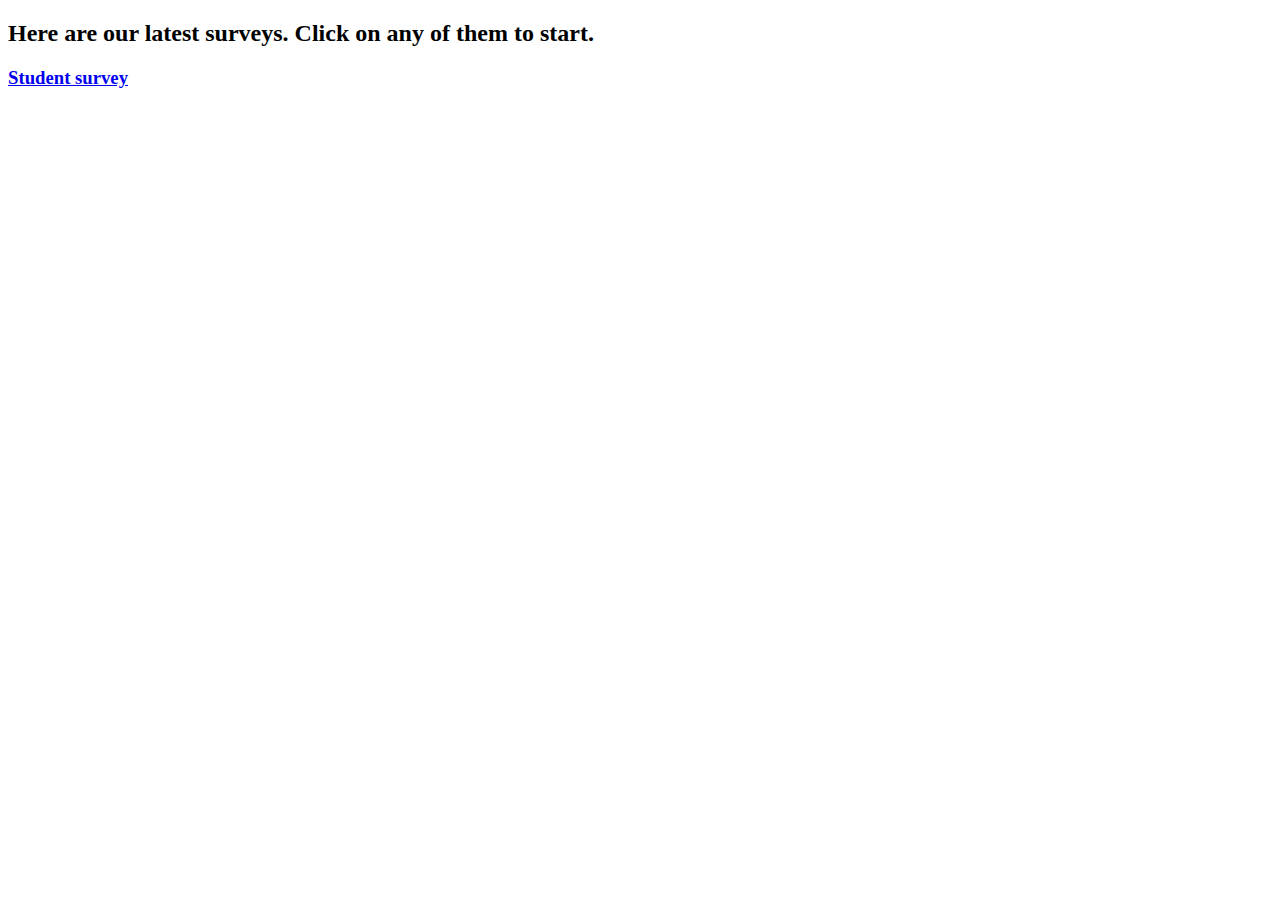
==== index.html @ 4497f031 "Created basic html files, without survey questions" ====
<!DOCTYPE html>
<html lang="en">
<head>
    <meta charset="UTF-8">
    <meta name="viewport" content="width=device-width, initial-scale=1.0">
    <title>Home | Survey</title>
</head>
<body>
    <div class="container">
        <h2>Here are our latest surveys. Click on any of them to start.</h2>
        <h3><a href="page1.html">Student survey</a></h3>
    </div>
</body>
</html>
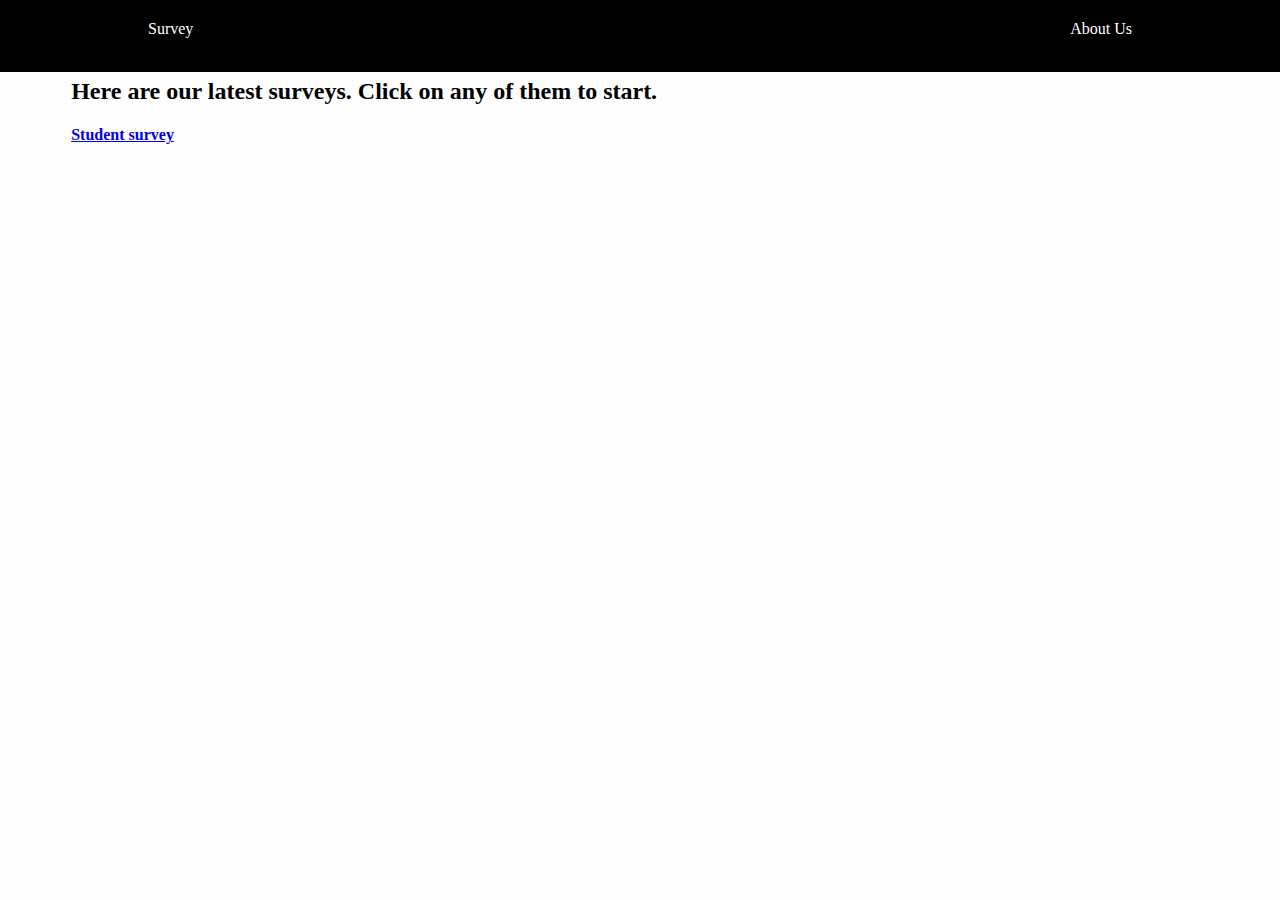
==== commit 935c529d: "Created style.css" ====
--- a/index.html
+++ b/index.html
@@ -3,12 +3,26 @@
 <head>
     <meta charset="UTF-8">
     <meta name="viewport" content="width=device-width, initial-scale=1.0">
+    <link rel="stylesheet" href="style.css">
     <title>Home | Survey</title>
 </head>
 <body>
-    <div class="container">
+	<header>
+		<nav>
+			<div class="left">
+				<a href="index.html">Survey</a>
+			</div>
+			<div class="right">
+				<a href="about.html">About Us</a>
+			</div>	
+		</nav>
+	</header>
+
+    <div class="container" id="container">
         <h2>Here are our latest surveys. Click on any of them to start.</h2>
-        <h3><a href="page1.html">Student survey</a></h3>
+        <h4><a href="page1.html">Student survey</a></h4>
     </div>
+
+    <script src="main.js"></script>
 </body>
 </html>--- a/style.css
+++ b/style.css
@@ -0,0 +1,124 @@
+body {
+	background-color: #fefefe;
+}
+
+/* Navbar */
+h3 {
+	color: white;
+	background-color: black;
+	width: 100%;
+}
+.question{
+
+	border: 2px solid #999;
+	padding-bottom: 20px;
+	margin: 20px 0;
+
+}
+
+.questions,
+.container{
+	width: 90%;
+	margin: auto;
+}
+
+#container {
+	padding-top: 50px;
+}
+
+textarea{
+	margin: 0 5%;
+	width: 90%;
+
+}
+
+h1{
+	text-align: center;
+}
+
+.next{
+	float: right;
+	background-color: darkblue;
+	padding: 10px 20px;
+	color: white;
+	border: none;
+	border-radius: 5px;
+}
+
+.next:hover {
+	cursor: pointer;
+}
+
+/* Navbar */
+header {
+	position: fixed;
+	top: 0;
+	left: 0;
+	height: 8%;
+	background-color: black;
+	width: 100%;
+}
+
+nav {
+	width: 80%;
+	margin: 10px auto;
+	padding: 10px 0;
+}
+
+nav .right ul {
+	list-style: none;
+}
+
+nav .right {
+	float: right;
+}
+
+nav .right ul li {
+	display: inline;
+}
+
+nav .left {
+	float: left;
+	color: white;
+	text-decoration: none;
+}
+
+nav a {
+	padding:10px 20px;
+	text-decoration: none;
+	color: white;
+	background-color: black;
+}
+
+nav a:hover {
+	background-color: white;
+	color: black;
+}
+
+/* about us */
+#info {
+	font-size: 1.1rem;
+}
+
+.repo {
+	font-size: 1.1rem;
+	border: 2px solid #999;
+	border-radius: 5px;
+	margin: auto;
+}
+
+.repo p {
+	text-align: center;
+}
+
+.member {
+	border: 2px solid #999;
+	border-radius: 5px;
+	margin: 10px 0;
+}
+
+.member ul li {
+	list-style: none;
+	text-decoration: none;
+	font-size: 1.05rem;
+}